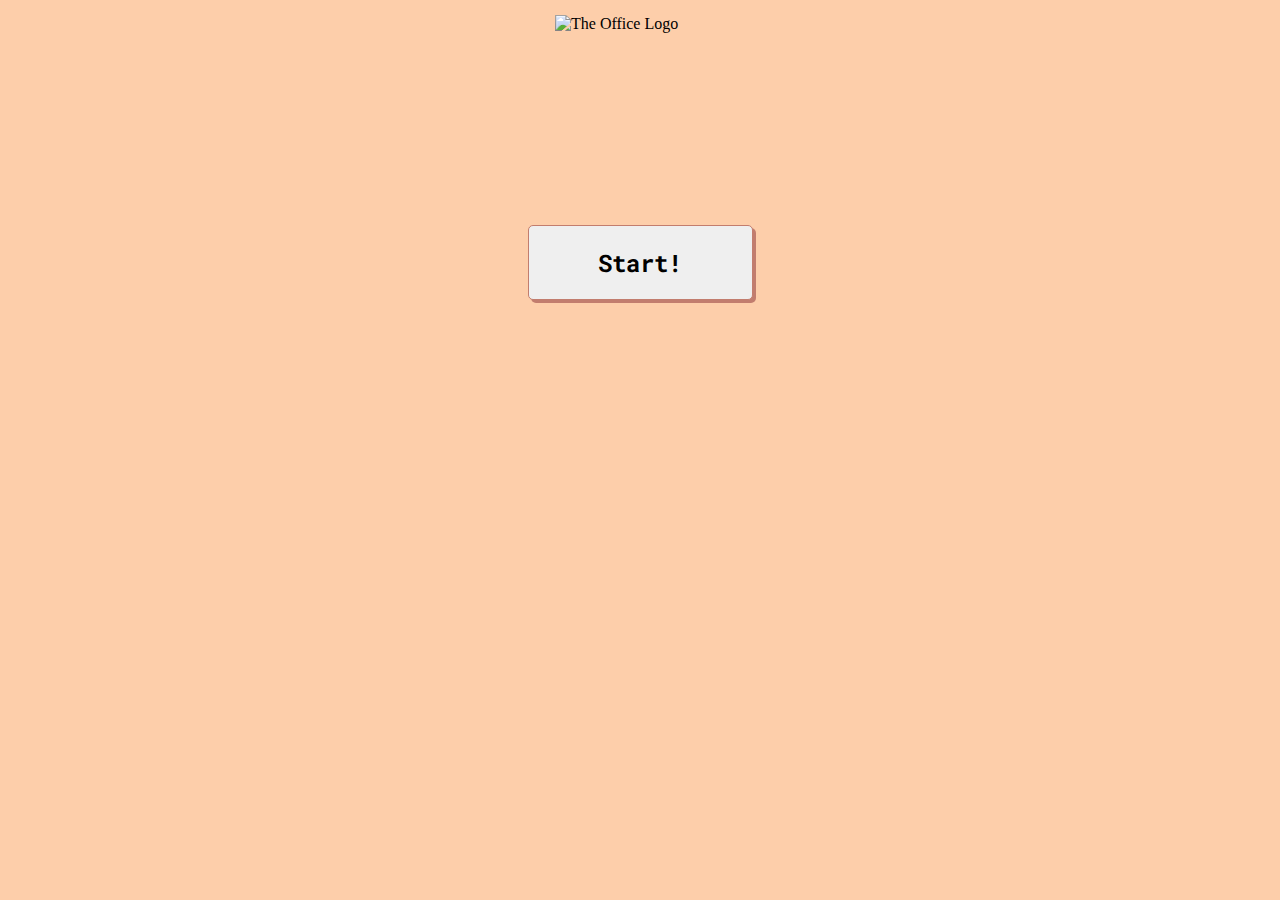
==== GA-Project-1/index.html @ 5e496bf8 "added styling media queries" ====
<!DOCTYPE html>
<html lang="en" dir="ltr">
  <head>
    <meta charset="utf-8">
    <title>The Office Trivia!</title>
    <script src="https://code.jquery.com/jquery-3.5.1.min.js" integrity="sha256-9/aliU8dGd2tb6OSsuzixeV4y/faTqgFtohetphbbj0=" crossorigin="anonymous"></script>
    <script type="text/javascript" src="js/the_office_trivia.js">

    </script>
    <link rel="stylesheet" href="css/style.css">
  </head>
  <body class="container">
    <img id="logo" src="images/theoffice_logo3.png" alt="The Office Logo">
        <div id="container">
          <div class='buttons-container'>
            <button id="start">Start!</button>
            <div>
              <button id="next-question-btn" class="button">Next Question</button>
              <button id="show-answer-btn" class="button">Show Answer</button>
            </div>
          </div>
          <div id="question-container">
          </div>
          <div id="multiple-choice">
          </div>
          <div id="answer-container">
          </div>
        </div>
        <div id="modal">
            <!-- <button id="modal-close-button">X</button> -->
            <div id="modal-message">
            </div>
        </div>

  </body>
</html>
---- GA-Project-1/css/style.css ----
/* Roboto Mono */
@import url('https://fonts.googleapis.com/css2?family=Roboto+Mono:wght@100&display=swap');
@import url('https://fonts.googleapis.com/css2?family=Roboto+Mono:wght@100;700&display=swap');

/* Roboto Slab */
@import url('https://fonts.googleapis.com/css2?family=Roboto+Slab:wght@500&display=swap');
@import url('https://fonts.googleapis.com/css2?family=Roboto+Slab:wght@500;800&display=swap');


.container {
  margin: auto;
  display: flex;
  flex-direction: column;
  background-color: rgb(253, 206, 170);
}

#logo {
  margin: 15px auto auto auto;
  width: 170px;
  height: 170px;
}

.questions {
  display: flex;
  flex-direction: column;
  justify-content: center;
  align-items: center;
  align-content: center;
}

.buttons-container {
  display: flex;
  flex-direction: row;
  justify-content: center;
  align-items: center;
  margin: 20px 0;
}

.button:hover {
  background-color: rgb(220, 114, 128);
  color: white;
}

#logo:hover {
  cursor: pointer;
}

#next-question-btn, #show-answer-btn {
  font-size: 14px;
  font-family: 'Roboto Slab';
  border: none;
  border-radius: 5px;
  padding: 10px 18px;
  border: .5px solid rgb(194, 125, 110);
  box-shadow: 3px 3px rgb(194, 125, 110);
  display: none;
}

#next-question-btn {
  margin-bottom: 10px;
}

#question-container {
  height: auto;
  width: auto;
  display: flex;
  justify-content: center;
  align-items: center;
  align-content: center;
  font-family: 'Roboto Mono';
  font-size: 20px;
  font-weight: bold;
  text-align: center;
  padding-top: 40px;
  display: none;
}

#answer-container {
  height: 100px;
  width: auto;
  display: flex;
  justify-content: center;
  align-items: center;
  align-content: center;
  font-family: 'Roboto Mono';
  font-size: 20px;
  font-weight: bold;
  text-align: center;
  padding-top: 40px;
  display: none;
}

.answers {
  margin: auto;
  width: 50%;
}

#multiple-choice {
  height: auto;
  width: auto;
  display: flex;
  flex-direction: column;
  justify-content: center;
  align-items: center;
  align-content: center;
  font-family: 'Roboto Mono';
  font-size: 20px;
  font-weight: bold;
  text-align: center;
  padding-top: 10px;
}

li {
  list-style-type: none;
  margin: 10px;
  color: white;
}

li:hover {
  color: rgb(109, 92, 126);
  cursor: pointer;
}

#start {
  font-size: 18px;
  font-family: 'Roboto Mono';
  font-weight: bold;
  font-size: 24px;
  height: 75px;
  width: 225px;
  border: none;
  border: .5px solid rgb(194, 125, 110);
  box-shadow: 3px 3px rgb(194, 125, 110);
  border-radius: 5px;
  padding: 10px 18px;
  margin: 20px 0;
}

#container {
  width: auto ;
  height: auto;
  display: flex;
  flex-direction: column;
}


#modal {
  background-color: rgba(0,0,0,0.6);
  position: fixed;
  top: 0;
  left: 0;
  height: 100%;
  width: 100%;
  z-index: 1;
  overflow: auto;
  display: none;
}

#modal-message {
	background-color: white;
	font-family: 'Roboto Slab';
  text-align: center;
  justify-content: center;
	height: 260px;
	width: 320px;
	border-radius: 5px;
	margin: 150px auto;
	padding: 2%;
	line-height: 20px;
	box-shadow: 0 25px 70px rgba(0, 0, 0, 0.4);
}

#modal-close-button {
  width: 60px;
  height: 25px;
  font-family: 'Roboto Slab';
  font-size: 14px;
}

@media (min-width: 1440px) {
  #logo {
    width: 240px;
    height: 240px;
  }

  #next-question-btn, #show-answer-btn {
    font-size: 24px;
  }

  #question-container {
    font-size: 30px;
  }

  #multiple-choice {
    font-size: 30px;
  }

  #answer-container {
    font-size: 30px;
  }

  #modal-message {
  	height: 320px;
  	width: 400px;
    font-size: 36px;
  }

  img {
    width: 200px;
    height: 150px;
  }

}
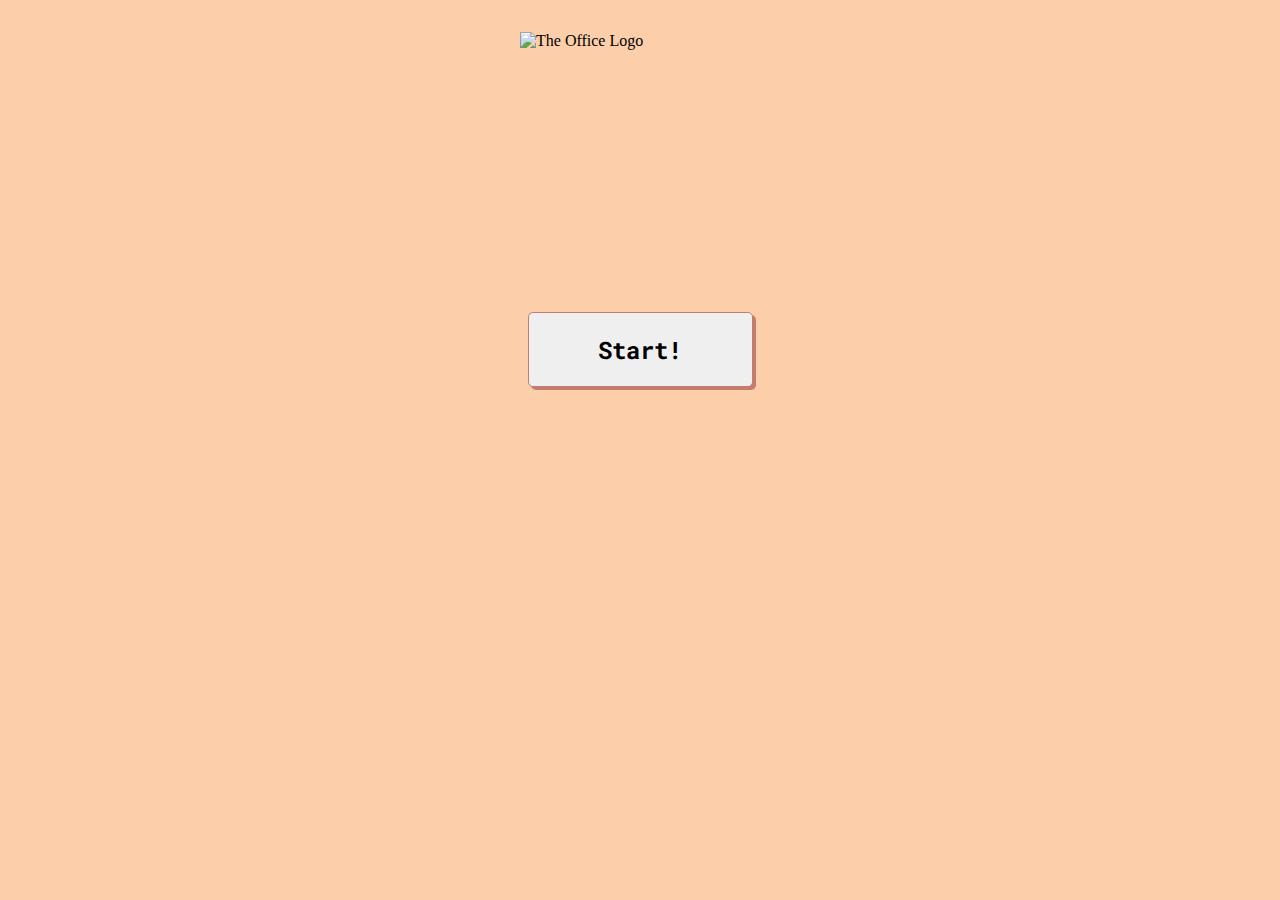
==== commit 83ee3d84: "added transitions to bonus question" ====
--- a/GA-Project-1/index.html
+++ b/GA-Project-1/index.html
@@ -23,6 +23,40 @@
           </div>
           <div id="multiple-choice">
           </div>
+          <div id="multiple-choice-bonus" style="display: none">
+              <div class="ego-container">
+                <div class="middle">
+                    <div class="ego-name">
+                      Prison Mike
+                    </div>
+                </div>
+                <img src="images/Prison_Mike2.png" id="prison-mike" class="alterEgo" alt="Prison Mike">
+              </div>
+              <div class="ego-container">
+                <div class="middle">
+                    <div class="ego-name">
+                      Agent Scarn
+                    </div>
+                </div>
+                <img src="images/Agent_Scarn.png" id="agent-scarn" class="alterEgo" alt="Agent Scarn">
+              </div>
+              <div class="ego-container">
+                <div class="middle">
+                    <div class="ego-name">
+                      Date Mike
+                    </div>
+                </div>
+                <img src="images/Date_Mike.png" id="date-mike" class="alterEgo" alt="Date Mike">
+              </div>
+              <div class="ego-container">
+                <div class="middle">
+                    <div class="ego-name">
+                      Magician Mike
+                    </div>
+                </div>
+                <img src="images/Magician_Mike.png" id="magician-mike" class="alterEgo" alt="Magician Mike">
+              </div>
+          </div>
           <div id="answer-container">
           </div>
         </div>
--- a/GA-Project-1/css/style.css
+++ b/GA-Project-1/css/style.css
@@ -16,7 +16,7 @@
 }
 
 #logo {
-  margin: 15px auto auto auto;
+  margin: 1.5em auto auto auto;
   width: 170px;
   height: 170px;
 }
@@ -48,6 +48,7 @@
 
 #next-question-btn, #show-answer-btn {
   font-size: 14px;
+  color: #2A363B;
   font-family: 'Roboto Slab';
   border: none;
   border-radius: 5px;
@@ -69,11 +70,84 @@
   align-items: center;
   align-content: center;
   font-family: 'Roboto Mono';
-  font-size: 20px;
-  font-weight: bold;
-  text-align: center;
-  padding-top: 40px;
-  display: none;
+  color: #2A363B;
+  font-size: 1.2em;
+  font-weight: bold;
+  text-align: center;
+  padding: 1em 1em 0 1em;
+  display: none;
+}
+
+#multiple-choice {
+  height: auto;
+  width: auto;
+  display: flex;
+  flex-direction: column;
+  justify-content: center;
+  align-items: center;
+  align-content: center;
+  font-family: 'Roboto Mono';
+  font-size: 1.3em;
+  font-weight: bold;
+  text-align: center;
+  padding-top: 1em;
+}
+
+#multiple-choice-bonus {
+  height: auto;
+  width: auto;
+  display: flex;
+  flex-direction: row;
+  justify-content: center;
+  align-items: center;
+  align-content: center;
+  font-family: 'Roboto Mono';
+  font-size: 1.3em;
+  font-weight: bold;
+  text-align: center;
+  padding-top: 1em;
+}
+
+.alterEgo {
+  opacity: 1;
+  width: 5em;
+  height: 5em;
+  margin: .5em;
+}
+
+.middle {
+  transition: .5s ease;
+  opacity: 0;
+  text-align: center;
+}
+
+.ego-name {
+  opacity: 1;
+  color: #2A363B;
+}
+
+.ego-container:hover img {
+  opacity: 0.5;
+  cursor: pointer;
+}
+
+.ego-container:hover .middle {
+  opacity: 1;
+}
+
+li {
+  list-style-type: none;
+  margin: .5em;
+  color: white;
+}
+
+li:hover {
+  color: rgb(109, 92, 126);
+  cursor: pointer;
+}
+
+.alterEgo:hover {
+
 }
 
 #answer-container {
@@ -84,42 +158,17 @@
   align-items: center;
   align-content: center;
   font-family: 'Roboto Mono';
-  font-size: 20px;
-  font-weight: bold;
-  text-align: center;
-  padding-top: 40px;
+  color: #C06C84;
+  font-size: 1.2em;
+  font-weight: bold;
+  text-align: center;
+  padding-top: 1em;
   display: none;
 }
 
 .answers {
   margin: auto;
   width: 50%;
-}
-
-#multiple-choice {
-  height: auto;
-  width: auto;
-  display: flex;
-  flex-direction: column;
-  justify-content: center;
-  align-items: center;
-  align-content: center;
-  font-family: 'Roboto Mono';
-  font-size: 20px;
-  font-weight: bold;
-  text-align: center;
-  padding-top: 10px;
-}
-
-li {
-  list-style-type: none;
-  margin: 10px;
-  color: white;
-}
-
-li:hover {
-  color: rgb(109, 92, 126);
-  cursor: pointer;
 }
 
 #start {
@@ -144,7 +193,6 @@
   flex-direction: column;
 }
 
-
 #modal {
   background-color: rgba(0,0,0,0.6);
   position: fixed;
@@ -160,6 +208,7 @@
 #modal-message {
 	background-color: white;
 	font-family: 'Roboto Slab';
+  color: #2A363B;
   text-align: center;
   justify-content: center;
 	height: 260px;
@@ -178,37 +227,44 @@
   font-size: 14px;
 }
 
-@media (min-width: 1440px) {
-  #logo {
-    width: 240px;
-    height: 240px;
-  }
-
-  #next-question-btn, #show-answer-btn {
-    font-size: 24px;
-  }
-
-  #question-container {
-    font-size: 30px;
-  }
-
-  #multiple-choice {
-    font-size: 30px;
-  }
-
-  #answer-container {
-    font-size: 30px;
-  }
-
-  #modal-message {
-  	height: 320px;
-  	width: 400px;
-    font-size: 36px;
-  }
-
-  img {
-    width: 200px;
-    height: 150px;
-  }
-
-}
+@media (min-width: 1024px) {
+    #logo {
+      width: 240px;
+      height: 240px;
+      margin-top: 2em;
+    }
+
+    #next-question-btn, #show-answer-btn {
+      font-size: 24px;
+    }
+
+    #question-container {
+      font-size: 30px;
+    }
+
+    #multiple-choice {
+      font-size: 30px;
+    }
+
+    #answer-container {
+      font-size: 30px;
+    }
+
+    #modal-message {
+    	height: 320px;
+    	width: 400px;
+      font-size: 22px;
+    }
+
+    .alterEgo {
+      width: 8em;
+      height: 8em;
+      margin: 3em;
+    }
+
+    img {
+      width: 200px;
+      height: 150px;
+    }
+
+}
